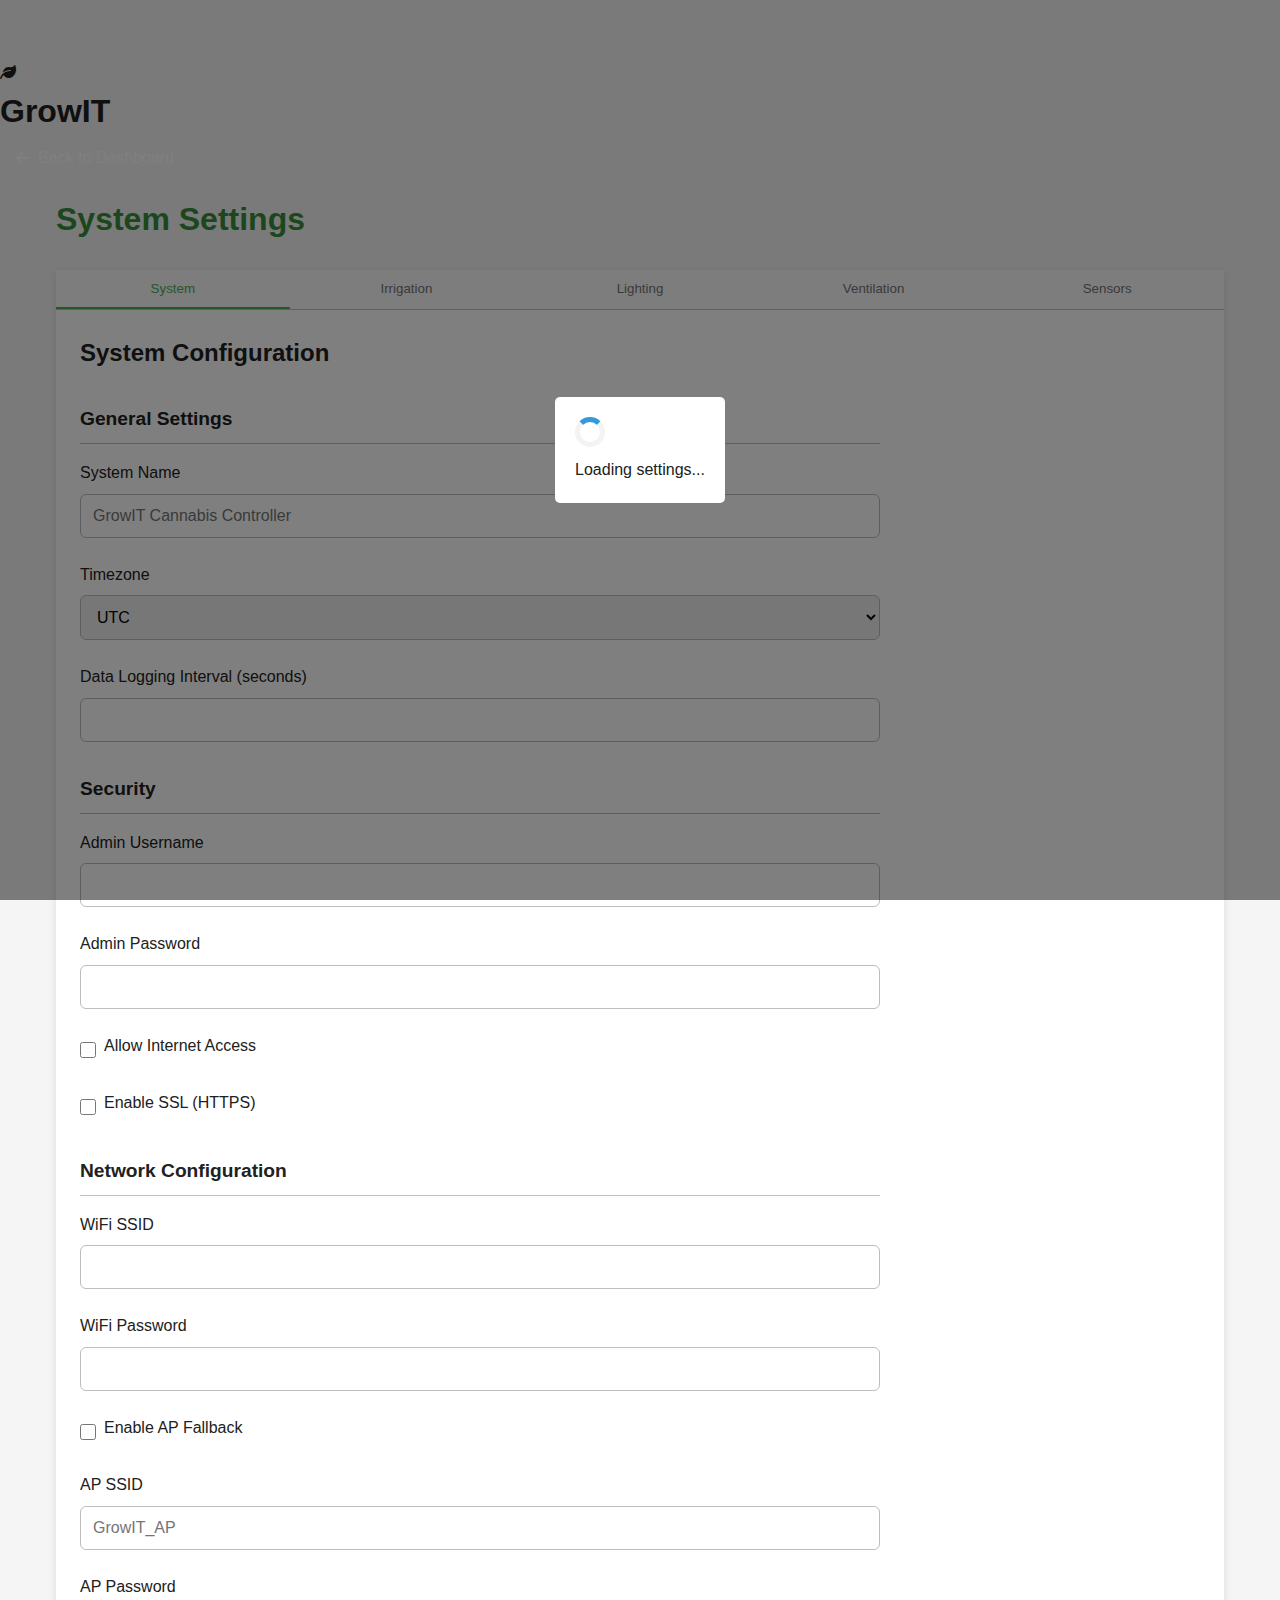
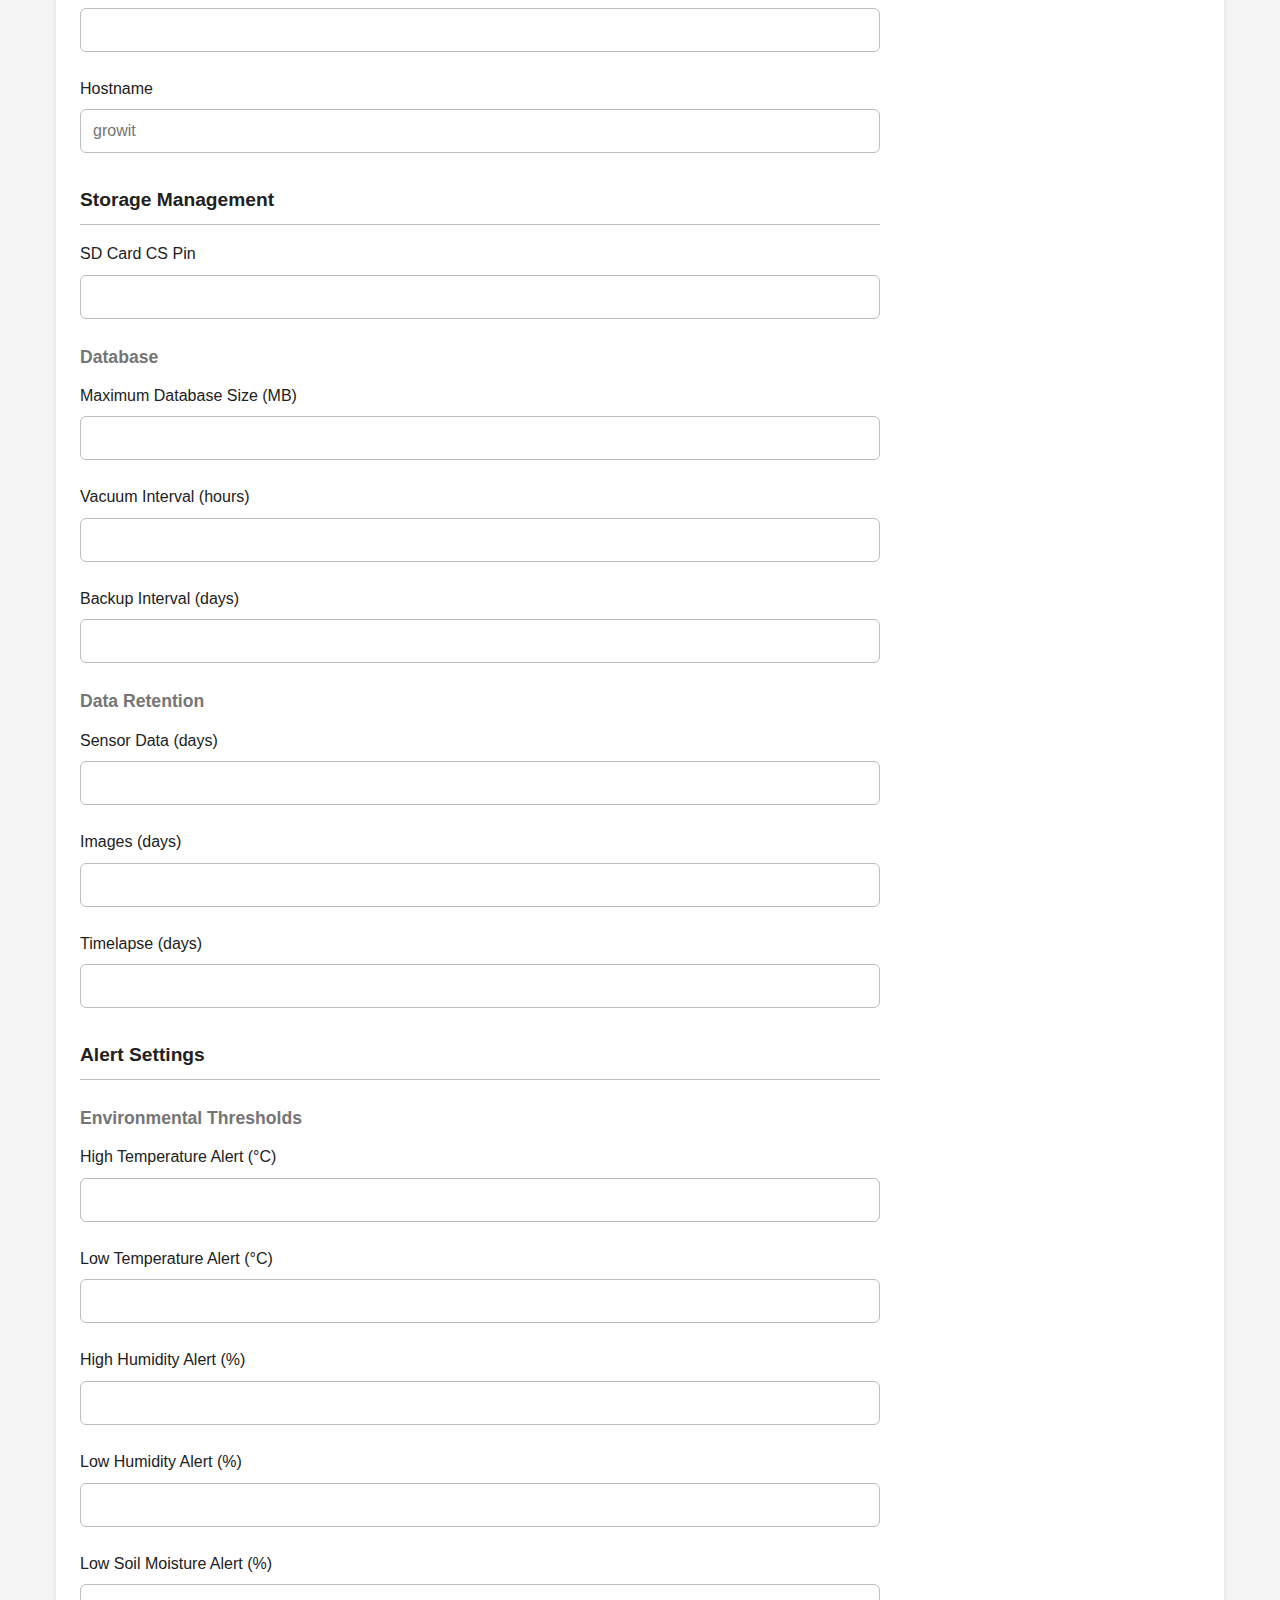
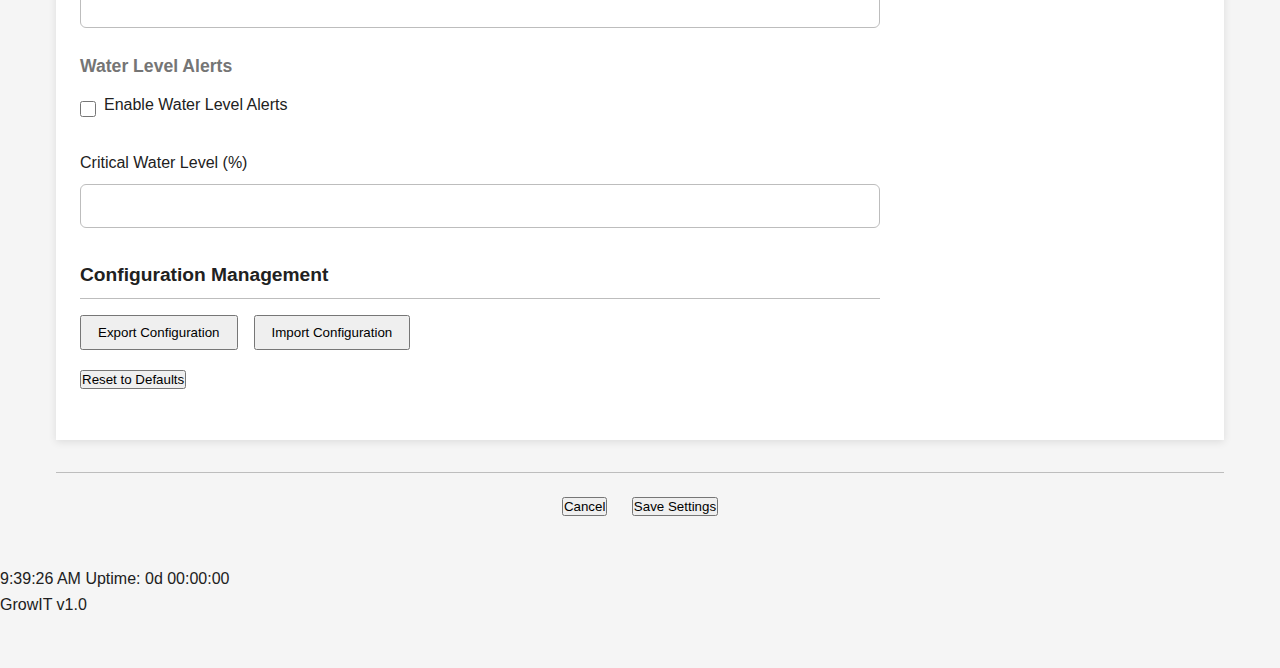
==== settings.html @ 0be71653 "first commit" ====
<!DOCTYPE html>
<html lang="en">
<head>
    <meta charset="UTF-8">
    <meta name="viewport" content="width=device-width, initial-scale=1.0">
    <title>GrowIT Settings</title>
    <link rel="stylesheet" href="css/style.css">
    <link rel="stylesheet" href="css/settings.css">
    <link rel="stylesheet" href="https://cdnjs.cloudflare.com/ajax/libs/font-awesome/6.0.0-beta3/css/all.min.css">
</head>
<body>
    <header>
        <div class="logo">
            <i class="fas fa-leaf"></i>
            <h1>GrowIT</h1>
        </div>
        <a href="index.html" class="back-btn">
            <i class="fas fa-arrow-left"></i> Back to Dashboard
        </a>
    </header>

    <main class="settings-main">
        <h1 class="settings-title">System Settings</h1>
        
        <div class="tab-container">
            <div class="tabs">
                <button class="tab-btn active" data-tab="system">System</button>
                <button class="tab-btn" data-tab="irrigation">Irrigation</button>
                <button class="tab-btn" data-tab="lighting">Lighting</button>
                <button class="tab-btn" data-tab="ventilation">Ventilation</button>
                <button class="tab-btn" data-tab="sensors">Sensors</button>
            </div>
            
            <div class="tab-content">
                <!-- System Tab -->
                <div class="tab-pane active" id="system">
                    <h2>System Configuration</h2>
                    <div class="settings-form">
                        <h3>General Settings</h3>
                        <div class="form-group">
                            <label for="system-name">System Name</label>
                            <input type="text" id="system-name" placeholder="GrowIT Cannabis Controller">
                        </div>
                        <div class="form-group">
                            <label for="timezone">Timezone</label>
                            <select id="timezone">
                                <option value="UTC">UTC</option>
                                <option value="America/New_York">America/New_York</option>
                                <option value="America/Chicago">America/Chicago</option>
                                <option value="America/Denver">America/Denver</option>
                                <option value="America/Los_Angeles">America/Los_Angeles</option>
                                <option value="Europe/London">Europe/London</option>
                                <option value="Europe/Paris">Europe/Paris</option>
                                <option value="Asia/Tokyo">Asia/Tokyo</option>
                            </select>
                        </div>
                        <div class="form-group">
                            <label for="data-logging-interval">Data Logging Interval (seconds)</label>
                            <input type="number" id="data-logging-interval" min="10" max="3600">
                        </div>

                        <h3>Security</h3>
                        <div class="form-group">
                            <label for="admin-username">Admin Username</label>
                            <input type="text" id="admin-username">
                        </div>
                        <div class="form-group">
                            <label for="admin-password">Admin Password</label>
                            <input type="password" id="admin-password">
                        </div>
                        <div class="form-group">
                            <div class="checkbox">
                                <input type="checkbox" id="allow-internet-access">
                                <label for="allow-internet-access">Allow Internet Access</label>
                            </div>
                        </div>
                        <div class="form-group">
                            <div class="checkbox">
                                <input type="checkbox" id="enable-ssl">
                                <label for="enable-ssl">Enable SSL (HTTPS)</label>
                            </div>
                        </div>

                        <h3>Network Configuration</h3>
                        <div class="form-group">
                            <label for="wifi-ssid">WiFi SSID</label>
                            <input type="text" id="wifi-ssid">
                        </div>
                        <div class="form-group">
                            <label for="wifi-password">WiFi Password</label>
                            <input type="password" id="wifi-password">
                        </div>
                        <div class="form-group">
                            <div class="checkbox">
                                <input type="checkbox" id="ap-fallback">
                                <label for="ap-fallback">Enable AP Fallback</label>
                            </div>
                        </div>
                        <div class="form-group">
                            <label for="ap-ssid">AP SSID</label>
                            <input type="text" id="ap-ssid" placeholder="GrowIT_AP">
                        </div>
                        <div class="form-group">
                            <label for="ap-password">AP Password</label>
                            <input type="password" id="ap-password">
                        </div>
                        <div class="form-group">
                            <label for="hostname">Hostname</label>
                            <input type="text" id="hostname" placeholder="growit">
                        </div>

                        <h3>Storage Management</h3>
                        <div class="form-group">
                            <label for="sd-cs-pin">SD Card CS Pin</label>
                            <input type="number" id="sd-cs-pin" min="0" max="40">
                        </div>
                        
                        <h4>Database</h4>
                        <div class="form-group">
                            <label for="db-max-size">Maximum Database Size (MB)</label>
                            <input type="number" id="db-max-size" min="10" max="2000">
                        </div>
                        <div class="form-group">
                            <label for="vacuum-interval">Vacuum Interval (hours)</label>
                            <input type="number" id="vacuum-interval" min="1" max="168">
                        </div>
                        <div class="form-group">
                            <label for="backup-interval">Backup Interval (days)</label>
                            <input type="number" id="backup-interval" min="1" max="30">
                        </div>
                        
                        <h4>Data Retention</h4>
                        <div class="form-group">
                            <label for="sensor-retention">Sensor Data (days)</label>
                            <input type="number" id="sensor-retention" min="1" max="365">
                        </div>
                        <div class="form-group">
                            <label for="images-retention">Images (days)</label>
                            <input type="number" id="images-retention" min="1" max="365">
                        </div>
                        <div class="form-group">
                            <label for="timelapse-retention">Timelapse (days)</label>
                            <input type="number" id="timelapse-retention" min="1" max="365">
                        </div>
                        
                        <h3>Alert Settings</h3>
                        <h4>Environmental Thresholds</h4>
                        <div class="form-group">
                            <label for="temp-high">High Temperature Alert (°C)</label>
                            <input type="number" id="temp-high" min="0" max="50" step="0.1">
                        </div>
                        <div class="form-group">
                            <label for="temp-low">Low Temperature Alert (°C)</label>
                            <input type="number" id="temp-low" min="0" max="50" step="0.1">
                        </div>
                        <div class="form-group">
                            <label for="humidity-high">High Humidity Alert (%)</label>
                            <input type="number" id="humidity-high" min="0" max="100">
                        </div>
                        <div class="form-group">
                            <label for="humidity-low">Low Humidity Alert (%)</label>
                            <input type="number" id="humidity-low" min="0" max="100">
                        </div>
                        <div class="form-group">
                            <label for="soil-low">Low Soil Moisture Alert (%)</label>
                            <input type="number" id="soil-low" min="0" max="100">
                        </div>
                        
                        <h4>Water Level Alerts</h4>
                        <div class="form-group">
                            <div class="checkbox">
                                <input type="checkbox" id="water-level-alert">
                                <label for="water-level-alert">Enable Water Level Alerts</label>
                            </div>
                        </div>
                        <div class="form-group">
                            <label for="water-critical">Critical Water Level (%)</label>
                            <input type="number" id="water-critical" min="1" max="50">
                        </div>
                        
                        <h3>Configuration Management</h3>
                        <div class="form-group button-group">
                            <button class="btn" id="exportConfigBtn">Export Configuration</button>
                            <button class="btn" id="importConfigBtn">Import Configuration</button>
                            <input type="file" id="configFileInput" accept=".yaml" style="display: none;">
                        </div>
                        <div class="form-group">
                            <button class="btn btn-warning" id="resetConfigBtn">Reset to Defaults</button>
                        </div>
                    </div>
                </div>
                
                <!-- Irrigation Tab -->
                <div class="tab-pane" id="irrigation">
                    <h2>Irrigation Configuration</h2>
                    <div class="settings-form">
                        <div class="form-group">
                            <div class="checkbox">
                                <input type="checkbox" id="irrigation-enabled">
                                <label for="irrigation-enabled">Enable Irrigation System</label>
                            </div>
                        </div>
                        <h3>Pump Settings</h3>
                        <div class="form-group">
                            <label for="pump-pin">Pump Control Pin</label>
                            <input type="number" id="pump-pin" min="0" max="40">
                        </div>
                        <div class="form-group">
                            <label for="pump-flow-rate">Flow Rate (ml/second)</label>
                            <input type="number" id="pump-flow-rate" min="0.1" max="10" step="0.1">
                        </div>
                        <button class="btn" id="runPumpCalibrationBtn">Run Pump Calibration</button>

                        <h3>Water Tank Settings</h3>
                        <div class="form-group">
                            <label for="tank-capacity">Tank Capacity (liters)</label>
                            <input type="number" id="tank-capacity" min="1" max="1000" step="0.1">
                        </div>
                        <div class="form-group">
                            <label for="current-level">Current Water Level (liters)</label>
                            <input type="number" id="current-level" min="0" max="1000" step="0.1">
                        </div>
                        <div class="form-group">
                            <label for="critical-level">Critical Level (liters)</label>
                            <input type="number" id="critical-level" min="0.1" max="10" step="0.1">
                        </div>
                        
                        <h3>Irrigation Mode</h3>
                        <div class="form-group">
                            <label for="irrigation-mode">Mode</label>
                            <select id="irrigation-mode">
                                <option value="threshold">Threshold-based</option>
                                <option value="schedule">Schedule-based</option>
                            </select>
                        </div>
                        
                        <div id="threshold-settings">
                            <h3>Threshold Settings</h3>
                            <div class="form-group">
                                <label for="soil-moisture-min">Min Soil Moisture (%)</label>
                                <input type="number" id="soil-moisture-min" min="0" max="100">
                            </div>
                            <div class="form-group">
                                <label for="soil-moisture-max">Target Soil Moisture (%)</label>
                                <input type="number" id="soil-moisture-max" min="0" max="100">
                            </div>
                            <div class="form-group">
                                <label for="watering-amount">Watering Amount (ml)</label>
                                <input type="number" id="watering-amount" min="10" max="1000">
                            </div>
                            <div class="form-group">
                                <label for="min-interval">Minimum Interval (seconds)</label>
                                <input type="number" id="min-interval" min="60" max="86400">
                            </div>
                        </div>
                        
                        <div id="schedule-settings" style="display:none;">
                            <h3>Schedule Settings</h3>
                            <div id="watering-schedule">
                                <!-- Watering schedule entries will be generated dynamically -->
                            </div>
                            <button class="btn" id="addScheduleEntry">Add Schedule Entry</button>
                        </div>
                    </div>
                </div>
                
                <!-- Lighting Tab -->
                <div class="tab-pane" id="lighting">
                    <h2>Lighting Configuration</h2>
                    <div class="settings-form">
                        <div class="form-group">
                            <div class="checkbox">
                                <input type="checkbox" id="lighting-enabled">
                                <label for="lighting-enabled">Enable Lighting Control</label>
                            </div>
                        </div>
                        <div class="form-group">
                            <label for="light-relay-pin">Light Control Pin</label>
                            <input type="number" id="light-relay-pin" min="0" max="40">
                        </div>
                        <div class="form-group">
                            <label for="lighting-schedule-mode">Schedule Mode</label>
                            <select id="lighting-schedule-mode">
                                <option value="daily">Daily (Same every day)</option>
                                <option value="advanced">Advanced (Growth phase specific)</option>
                            </select>
                        </div>
                        
                        <div id="daily-light-settings">
                            <h3>Daily Schedule</h3>
                            <div class="form-group">
                                <label for="light-on-time">Lights On Time</label>
                                <input type="time" id="light-on-time">
                            </div>
                            <div class="form-group">
                                <label for="light-off-time">Lights Off Time</label>
                                <input type="time" id="light-off-time">
                            </div>
                        </div>
                        
                        <div id="advanced-light-settings" style="display:none;">
                            <h3>Advanced Schedule</h3>
                            <div class="form-group">
                                <label>Current Growth Phase</label>
                                <div class="radio-group">
                                    <input type="radio" name="growth-phase" id="vegetative" value="vegetative">
                                    <label for="vegetative">Vegetative</label>
                                    <input type="radio" name="growth-phase" id="flowering" value="flowering">
                                    <label for="flowering">Flowering</label>
                                </div>
                            </div>
                            
                            <h4>Vegetative Phase</h4>
                            <div class="form-group">
                                <label for="veg-on-time">Lights On Time</label>
                                <input type="time" id="veg-on-time">
                            </div>
                            <div class="form-group">
                                <label for="veg-off-time">Lights Off Time</label>
                                <input type="time" id="veg-off-time">
                            </div>
                            
                            <h4>Flowering Phase</h4>
                            <div class="form-group">
                                <label for="flower-on-time">Lights On Time</label>
                                <input type="time" id="flower-on-time">
                            </div>
                            <div class="form-group">
                                <label for="flower-off-time">Lights Off Time</label>
                                <input type="time" id="flower-off-time">
                            </div>
                        </div>
                    </div>
                </div>
                
                <!-- Ventilation Tab -->
                <div class="tab-pane" id="ventilation">
                    <h2>Ventilation Configuration</h2>
                    <div class="settings-form">
                        <div class="form-group">
                            <div class="checkbox">
                                <input type="checkbox" id="ventilation-enabled">
                                <label for="ventilation-enabled">Enable Ventilation Control</label>
                            </div>
                        </div>
                        <div class="form-group">
                            <label for="fan-pin">Fan Control Pin</label>
                            <input type="number" id="fan-pin" min="0" max="40">
                        </div>
                        <div class="form-group">
                            <label for="fan-control-type">Fan Control Type</label>
                            <select id="fan-control-type">
                                <option value="pwm">PWM (Variable Speed)</option>
                                <option value="on_off">On/Off</option>
                            </select>
                        </div>
                        
                        <h3>Fan Speed Settings</h3>
                        <div class="form-group">
                            <label for="min-rpm">Minimum RPM</label>
                            <input type="number" id="min-rpm" min="0" max="5000">
                        </div>
                        <div class="form-group">
                            <label for="max-rpm">Maximum RPM</label>
                            <input type="number" id="max-rpm" min="0" max="5000">
                        </div>
                        <div class="form-group">
                            <label for="default-rpm">Default RPM</label>
                            <input type="number" id="default-rpm" min="0" max="5000">
                        </div>
                        
                        <h3>Temperature Control</h3>
                        <div class="form-group">
                            <div class="checkbox">
                                <input type="checkbox" id="temp-control-enabled">
                                <label for="temp-control-enabled">Enable Temperature-based Control</label>
                            </div>
                        </div>
                        <div class="form-group">
                            <label for="min-temp">Min Temperature (°C)</label>
                            <input type="number" id="min-temp" min="0" max="40" step="0.1">
                        </div>
                        <div class="form-group">
                            <label for="optimal-temp">Optimal Temperature (°C)</label>
                            <input type="number" id="optimal-temp" min="0" max="40" step="0.1">
                        </div>
                        <div class="form-group">
                            <label for="max-temp">Max Temperature (°C)</label>
                            <input type="number" id="max-temp" min="0" max="40" step="0.1">
                        </div>
                    </div>
                </div>
                
                <!-- Sensors Tab -->
                <div class="tab-pane" id="sensors">
                    <h2>Sensors Configuration</h2>
                    <div class="settings-form">
                        <h3>DHT22 Temperature/Humidity Sensor</h3>
                        <div class="form-group">
                            <div class="checkbox">
                                <input type="checkbox" id="dht22-enabled">
                                <label for="dht22-enabled">Enable DHT22 Sensor</label>
                            </div>
                        </div>
                        <div class="form-group">
                            <label for="dht22-pin">Pin</label>
                            <input type="number" id="dht22-pin" min="0" max="40">
                        </div>
                        <div class="form-group">
                            <label for="dht22-interval">Reading Interval (seconds)</label>
                            <input type="number" id="dht22-interval" min="5" max="3600">
                        </div>
                        
                        <h3>Soil Moisture Sensor</h3>
                        <div class="form-group">
                            <div class="checkbox">
                                <input type="checkbox" id="soil-sensor-enabled">
                                <label for="soil-sensor-enabled">Enable Soil Moisture Sensor</label>
                            </div>
                        </div>
                        <div class="form-group">
                            <label for="soil-pin">Pin</label>
                            <input type="number" id="soil-pin" min="0" max="40">
                        </div>
                        <div class="form-group">
                            <label for="soil-interval">Reading Interval (seconds)</label>
                            <input type="number" id="soil-interval" min="5" max="3600">
                        </div>
                        <div class="form-group">
                            <label for="soil-dry-value">Dry Calibration Value</label>
                            <input type="number" id="soil-dry-value" min="0" max="4095">
                        </div>
                        <div class="form-group">
                            <label for="soil-wet-value">Wet Calibration Value</label>
                            <input type="number" id="soil-wet-value" min="0" max="4095">
                        </div>
                        
                        <h3>pH Sensor</h3>
                        <div class="form-group">
                            <div class="checkbox">
                                <input type="checkbox" id="ph-sensor-enabled">
                                <label for="ph-sensor-enabled">Enable pH Sensor</label>
                            </div>
                        </div>
                        <div class="form-group">
                            <label for="ph-pin">Pin</label>
                            <input type="number" id="ph-pin" min="0" max="40">
                        </div>
                        <div class="form-group">
                            <label for="ph-interval">Reading Interval (seconds)</label>
                            <input type="number" id="ph-interval" min="5" max="3600">
                        </div>
                        <div class="form-group">
                            <label for="ph-samples">Samples per Reading</label>
                            <input type="number" id="ph-samples" min="1" max="100">
                        </div>
                        
                        <h3>Light Sensor</h3>
                        <div class="form-group">
                            <div class="checkbox">
                                <input type="checkbox" id="light-sensor-enabled">
                                <label for="light-sensor-enabled">Enable Light Sensor</label>
                            </div>
                        </div>
                        <div class="form-group">
                            <label for="light-pin">Pin</label>
                            <input type="number" id="light-pin" min="0" max="40">
                        </div>
                        
                        <h3>Camera</h3>
                        <div class="form-group">
                            <div class="checkbox">
                                <input type="checkbox" id="camera-enabled">
                                <label for="camera-enabled">Enable Camera</label>
                            </div>
                        </div>
                        <h4>Camera Settings</h4>
                        <div class="form-group">
                            <label for="camera-framesize">Frame Size</label>
                            <select id="camera-framesize">
                                <option value="QVGA">QVGA (320x240)</option>
                                <option value="VGA">VGA (640x480)</option>
                                <option value="SVGA">SVGA (800x600)</option>
                                <option value="XGA">XGA (1024x768)</option>
                                <option value="HD">HD (1280x720)</option>
                                <option value="SXGA">SXGA (1280x1024)</option>
                                <option value="UXGA">UXGA (1600x1200)</option>
                            </select>
                        </div>
                        <div class="form-group">
                            <label for="camera-quality">Quality (0-63, lower is better)</label>
                            <input type="number" id="camera-quality" min="0" max="63">
                        </div>
                        <div class="form-group">
                            <label for="camera-brightness">Brightness</label>
                            <input type="range" min="-2" max="2" step="1" id="camera-brightness">
                            <span id="brightness-value">0</span>
                        </div>
                        <div class="form-group">
                            <label for="camera-contrast">Contrast</label>
                            <input type="range" min="-2" max="2" step="1" id="camera-contrast">
                            <span id="contrast-value">0</span>
                        </div>
                        
                        <h4>Timelapse Settings</h4>
                        <div class="form-group">
                            <div class="checkbox">
                                <input type="checkbox" id="timelapse-enabled">
                                <label for="timelapse-enabled">Enable Timelapse</label>
                            </div>
                        </div>
                        <div class="form-group">
                            <label for="timelapse-interval">Interval (minutes)</label>
                            <input type="number" id="timelapse-interval" min="1" max="1440">
                        </div>
                        <div class="form-group">
                            <label for="timelapse-start">Start Time</label>
                            <input type="time" id="timelapse-start">
                        </div>
                        <div class="form-group">
                            <label for="timelapse-end">End Time</label>
                            <input type="time" id="timelapse-end">
                        </div>
                    </div>
                </div>
            </div>
        </div>
        
        <div class="settings-actions">
            <div style="width: 100%; text-align: center;">
                <button class="btn btn-secondary" id="cancelSettingsBtn">Cancel</button>
                <button class="btn" id="saveSettingsBtn">Save Settings</button>
            </div>
        </div>
    </main>

    <footer>
        <div class="system-status">
            <span id="systemTime">--:--:--</span>
            <span id="systemUptime" class="status-online">Uptime: 0d 00:00:00</span>
        </div>
        <div class="version">
            GrowIT v1.0
        </div>
    </footer>

    <script src="js/settings.js"></script>
</body>
</html>
---- css/style.css ----
:root {
    /* Color Palette */
    --primary: #4CAF50;
    --primary-dark: #388E3C;
    --primary-light: #C8E6C9;
    --accent: #FF9800;
    --background: #f5f5f5;
    --card-bg: #ffffff;
    --text: #212121;
    --text-secondary: #757575;
    --border: #BDBDBD;
    --error: #F44336;
    --warning: #FFC107;
    --success: #8BC34A;
    --info: #2196F3;
    
    /* Sizes */
    --header-height: 60px;
    --footer-height: 50px;
    --border-radius: 12px;
    --btn-border-radius: 6px;
}

* {
    box-sizing: border-box;
    margin: 0;
    padding: 0;
}

body {
    font-family: 'Segoe UI', Tahoma, Geneva, Verdana, sans-serif;
    background-color: var(--background);
    color: var(--text);
    line-height: 1.6;
    padding-top: var(--header-height);
    padding-bottom: var(--footer-height);
}

/* Header */
.app-header {
    position: fixed;
    top: 0;
    left: 0;
    right: 0;
    height: var(--header-height);
    background-color: var(--primary);
    color: white;
    display: flex;
    justify-content: space-between;
    align-items: center;
    padding: 0 1rem;
    box-shadow: 0 2px 4px rgba(0,0,0,0.1);
    z-index: 1000;
}

.app-header__logo {
    display: flex;
    align-items: center;
    gap: 0.75rem;
}

.app-header__logo i {
    font-size: 1.5rem;
}

.app-header__logo h1 {
    font-size: 1.5rem;
    font-weight: 600;
}

.app-header__settings-btn {
    background: none;
    border: none;
    color: white;
    font-size: 1.5rem;
    cursor: pointer;
    width: 40px;
    height: 40px;
    border-radius: 50%;
    display: flex;
    align-items: center;
    justify-content: center;
    transition: background-color 0.3s;
}

.app-header__settings-btn:hover {
    background-color: rgba(255,255,255,0.2);
}

/* Main Content */
.app-main {
    max-width: 1200px;
    margin: 0 auto;
    padding: 1rem;
    display: flex;
    flex-direction: column;
    gap: 1.5rem;
}

/* Common Component Styles */
.env-monitor,
.live-camera,
.irrigation-control,
.lighting-control,
.ventilation-control,
.timelapse-viewer,
.data-visualization {
    background-color: var(--card-bg);
    border-radius: var(--border-radius);
    box-shadow: 0 2px 8px rgba(0,0,0,0.1);
    overflow: hidden;
    width: 100%;
}

.env-monitor__header,
.live-camera__header,
.irrigation-control__header,
.lighting-control__header,
.ventilation-control__header,
.timelapse-viewer__header,
.data-visualization__header {
    display: flex;
    justify-content: space-between;
    align-items: center;
    width: 100%;
    padding: 1rem;
    box-sizing: border-box;
}

.env-monitor__header h2,
.live-camera__header h2,
.irrigation-control__header h2,
.lighting-control__header h2,
.ventilation-control__header h2,
.timelapse-viewer__header h2,
.data-visualization__header h2 {
    font-size: 1.25rem;
    font-weight: 500;
    display: flex;
    align-items: center;
    gap: 0.5rem;
}

.env-monitor__body,
.live-camera__body,
.irrigation-control__body,
.lighting-control__body,
.ventilation-control__body,
.timelapse-viewer__body,
.data-visualization__body {
    padding: 1rem;
    overflow: visible;
}

.env-monitor__actions,
.live-camera__actions,
.irrigation-control__actions,
.lighting-control__actions,
.ventilation-control__actions,
.timelapse-viewer__actions,
.data-visualization__actions {
    display: flex;
    align-items: center;
    gap: 1rem;
    margin-left: auto;
}

.env-monitor__update-time {
    font-size: 0.8rem;
    color: var(--text-secondary);
    margin-left: auto;
}

/* Environment Monitor Stats Grid */
.env-monitor__stats-grid {
    display: grid;
    grid-template-columns: repeat(2, 1fr);
    gap: 1rem;
}

.env-monitor__stat-box {
    background-color: rgba(0,0,0,0.02);
    border-radius: var(--btn-border-radius);
    padding: 1rem;
    text-align: center;
}

.env-monitor__stat-icon {
    font-size: 1.5rem;
    color: var(--primary);
    margin-bottom: 0.5rem;
}

.env-monitor__stat-value {
    font-size: 1.5rem;
    font-weight: 600;
    margin-bottom: 0.25rem;
}

.env-monitor__stat-label {
    font-size: 0.9rem;
    color: var(--text-secondary);
}

/* Camera Styles */
.live-camera__container {
    position: relative;
    width: 100%;
    background-color: #000;
    border-radius: var(--btn-border-radius);
    overflow: hidden;
}

.live-camera__feed {
    width: 100%;
    display: block;
}

.live-camera__offline {
    position: absolute;
    top: 0;
    left: 0;
    right: 0;
    bottom: 0;
    background-color: rgba(0,0,0,0.7);
    color: white;
    display: flex;
    flex-direction: column;
    justify-content: center;
    align-items: center;
    gap: 1rem;
    font-size: 1.25rem;
}

.live-camera__offline i {
    font-size: 3rem;
    color: var(--warning);
}

/* Status Items for Control Panels */
.irrigation-control__status,
.lighting-control__status,
.ventilation-control__status {
    margin-bottom: 1rem;
}

.irrigation-control__status-item,
.lighting-control__status-item,
.ventilation-control__status-item {
    display: flex;
    align-items: center;
    margin-bottom: 0.75rem;
}

.irrigation-control__status-label,
.lighting-control__status-label,
.ventilation-control__status-label {
    min-width: 120px;
    color: var(--text-secondary);
}

.irrigation-control__status-value,
.lighting-control__status-value,
.ventilation-control__status-value {
    font-weight: 500;
}

/* Progress Bar */
.progress-bar {
    flex: 1;
    height: 10px;
    background-color: rgba(0,0,0,0.05);
    border-radius: 5px;
    overflow: hidden;
    margin: 0 10px;
}

.progress-bar__fill {
    height: 100%;
    background-color: var(--primary);
    border-radius: 5px;
}

/* Controls */
.irrigation-control__actions,
.lighting-control__actions {
    display: flex;
    flex-wrap: wrap;
    align-items: center;
    gap: 1rem;
    padding-top: 0.5rem;
    border-top: 1px solid var(--border);
}

/* Buttons */
.ui-button {
    background-color: var(--primary);
    color: white;
    border: none;
    border-radius: var(--btn-border-radius);
    padding: 0.5rem 1rem;
    font-size: 0.9rem;
    font-weight: 500;
    cursor: pointer;
    transition: background-color 0.3s;
}

.ui-button:hover {
    background-color: var(--primary-dark);
}

.ui-button--secondary {
    background-color: var(--text-secondary);
}

.ui-button--secondary:hover {
    background-color: var(--text);
}

/* Input Group */
.input-group {
    display: flex;
    align-items: center;
    gap: 0.5rem;
}

.input-group__label {
    font-size: 0.9rem;
    color: var(--text-secondary);
}

.input-group__input {
    width: 80px;
    padding: 0.5rem;
    border: 1px solid var(--border);
    border-radius: var(--btn-border-radius);
}

/* Toggle Switch */
.toggle-switch {
    display: flex;
    align-items: center;
}

.toggle-switch__label {
    position: relative;
    display: inline-block;
    width: 50px;
    height: 26px;
}

.toggle-switch__input {
    opacity: 0;
    width: 0;
    height: 0;
}

.toggle-switch__slider {
    position: absolute;
    cursor: pointer;
    top: 0;
    left: 0;
    right: 0;
    bottom: 0;
    background-color: #ccc;
    transition: .4s;
}

.toggle-switch__slider:before {
    position: absolute;
    content: "";
    height: 18px;
    width: 18px;
    left: 4px;
    bottom: 4px;
    background-color: white;
    transition: .4s;
}

.toggle-switch__input:checked + .toggle-switch__slider {
    background-color: var(--primary);
}

.toggle-switch__input:checked + .toggle-switch__slider:before {
    transform: translateX(24px);
}

.toggle-switch__slider--round {
    border-radius: 34px;
}

.toggle-switch__slider--round:before {
    border-radius: 50%;
}

/* Icon Button */
.ui-button--icon {
    background: none;
    border: none;
    width: 32px;
    height: 32px;
    border-radius: 50%;
    display: flex;
    align-items: center;
    justify-content: center;
    cursor: pointer;
    transition: background-color 0.3s;
    color: var(--text);
}

.ui-button--icon:hover {
    background-color: rgba(0,0,0,0.05);
}

/* Timelapse */
.timelapse-viewer__container {
    position: relative;
    width: 100%;
    background-color: #000;
    border-radius: var(--btn-border-radius);
    overflow: hidden;
}

.timelapse-viewer__image {
    width: 100%;
    display: block;
}

.timelapse-viewer__controls {
    display: flex;
    align-items: center;
    gap: 0.75rem;
    padding: 0.75rem;
    background-color: rgba(0,0,0,0.05);
    border-radius: 0 0 var(--btn-border-radius) var(--btn-border-radius);
}

.timelapse-viewer__date {
    font-weight: 500;
    min-width: 100px;
    text-align: center;
}

.timelapse-viewer__timestamp {
    font-size: 0.9rem;
    color: var(--text-secondary);
    min-width: 50px;
    text-align: right;
}

/* Range Slider */
.range-slider {
    position: relative;
    flex: 1;
    height: 6px;
    background-color: var(--border);
    border-radius: 3px;
    cursor: pointer;
}

/* Chart */
.data-visualization__chart-container {
    width: 100%;
    height: 300px;
}

.data-visualization__select {
    padding: 0.5rem;
    border: 1px solid var(--border);
    border-radius: var(--btn-border-radius);
    background-color: white;
    font-size: 0.9rem;
}

/* Footer */
.app-footer {
    position: fixed;
    bottom: 0;
    left: 0;
    right: 0;
    height: var(--footer-height);
    background-color: var(--card-bg);
    border-top: 1px solid var(--border);
    display: flex;
    justify-content: space-between;
    align-items: center;
    padding: 0 1rem;
    z-index: 900;
}

.app-footer__system-status {
    display: flex;
    align-items: center;
    gap: 1rem;
    font-size: 0.9rem;
}

.app-footer__time {
    color: var(--text);
}

.app-footer__uptime--online {
    color: var(--success);
    display: flex;
    align-items: center;
    gap: 0.25rem;
}

.app-footer__uptime--online::before {
    content: "";
    width: 8px;
    height: 8px;
    background-color: var(--success);
    border-radius: 50%;
    display: inline-block;
}

.app-footer__version {
    font-size: 0.9rem;
    color: var(--text-secondary);
}

/* Controls Container */
.controls-container {
    display: flex;
    flex-direction: column;
    gap: 1.5rem;
}

/* Media Queries */
@media (min-width: 768px) {
    .env-monitor__stats-grid {
        grid-template-columns: repeat(3, 1fr);
    }
    
    .env-monitor__stats-grid {
        grid-template-columns: repeat(4, 1fr);
    }
    
    .controls-container {
        flex-direction: row;
    }
    
    .irrigation-control,
    .lighting-control,
    .ventilation-control {
        flex: 1;
        min-height: 340px;
        display: flex;
        flex-direction: column;
    }
    
    .irrigation-control__body,
    .lighting-control__body,
    .ventilation-control__body {
        flex: 1;
        display: flex;
        flex-direction: column;
    }
    
    .irrigation-control__status,
    .lighting-control__status,
    .ventilation-control__status {
        flex: 1;
    }
}

@media (min-width: 1024px) {
    .env-monitor__stats-grid {
        grid-template-columns: repeat(4, 1fr);
    }
}
---- css/settings.css ----
/* Settings Page Specific Styles */

.settings-main {
    max-width: 1200px;
    margin: 0 auto;
    padding: 1rem;
    overflow: hidden; /* Clear any potential float issues */
    display: block;
    width: 100%;
}

.settings-title {
    margin-bottom: 1.5rem;
    color: var(--primary-dark);
}

.back-btn {
    color: white;
    text-decoration: none;
    display: flex;
    align-items: center;
    gap: 0.5rem;
    font-size: 1rem;
    padding: 0.5rem 1rem;
    border-radius: var(--btn-border-radius);
    transition: background-color 0.3s;
}

.back-btn:hover {
    background-color: rgba(255,255,255,0.2);
}

/* Tab Container */
.tab-container {
    background-color: var(--card-bg);
    border-radius: var(--card-border-radius);
    box-shadow: 0 2px 8px rgba(0,0,0,0.1);
    overflow: hidden;
    margin-bottom: 1.5rem;
}

.tabs {
    display: flex;
    overflow-x: auto;
    border-bottom: 1px solid var(--border);
    background-color: rgba(0,0,0,0.02);
    justify-content: space-between; /* Added to make tabs spread evenly on desktop */
}

.tab-btn {
    padding: 0.7rem 0.5rem; /* Reduced from 1rem to make tabs more compact */
    background: none;
    border: none;
    border-bottom: 2px solid transparent;
    cursor: pointer;
    font-weight: 500;
    color: var(--text-secondary);
    white-space: nowrap;
    flex: 1; /* Added to make tabs grow equally to fill space */
    text-align: center; /* Center text within each tab */
}

.tab-btn:hover {
    color: var(--primary);
}

.tab-btn.active {
    color: var(--primary);
    border-bottom: 2px solid var(--primary);
}

.tab-content {
    padding: 1.5rem;
    display: block;
    width: 100%;
    box-sizing: border-box;
}

.tab-pane {
    display: none;
    width: 100%;
}

.tab-pane.active {
    display: block;
    width: 100%;
}

/* Form Styles */
.settings-form {
    max-width: 800px;
}

.form-group {
    margin-bottom: 1.5rem;
}

.settings-form h2 {
    margin-bottom: 1.5rem;
    color: var(--primary-dark);
}

.settings-form h3 {
    margin: 2rem 0 1rem;
    font-size: 1.2rem;
    color: var(--text);
    border-bottom: 1px solid var(--border);
    padding-bottom: 0.5rem;
}

.settings-form h4 {
    margin: 1.5rem 0 0.75rem;
    font-size: 1.1rem;
    color: var(--text-secondary);
}

.settings-form label {
    display: block;
    margin-bottom: 0.5rem;
    font-weight: 500;
}

.settings-form input[type="text"],
.settings-form input[type="password"],
.settings-form input[type="number"],
.settings-form input[type="time"],
.settings-form select {
    width: 100%;
    padding: 0.75rem;
    border: 1px solid var(--border);
    border-radius: var(--btn-border-radius);
    font-size: 1rem;
}

.settings-form input[type="range"] {
    width: 100%;
    margin-top: 0.5rem;
}

/* Checkbox & Radio Buttons */
.checkbox, .radio-group {
    display: flex;
    align-items: center;
    gap: 0.5rem;
}

.checkbox input, .radio-group input {
    width: 1rem;
    height: 1rem;
}

.radio-group {
    gap: 1.5rem;
}

.radio-group label {
    display: inline;
    margin-bottom: 0;
    margin-left: 0.25rem;
}

/* Settings Actions */
.settings-actions {
    display: block;
    justify-content: center;
    gap: 1rem;
    margin-top: 2rem;
    margin-bottom: 2rem;
    width: 100%;
    position: relative;
    left: 0;
    right: 0;
    text-align: center;
    clear: both;
    float: none;
    padding-top: 20px;
    border-top: 1px solid var(--border);
    box-sizing: border-box;
    text-align: center;
}

.settings-actions button {
    display: inline-block;
    margin: 0 10px;
}

/* Button Group Styling */
.button-group {
    display: flex;
    gap: 1rem;
    flex-wrap: wrap;
    margin-bottom: 1rem; /* Added vertical margin to separate buttons */
}

.button-group .btn {
    padding: 0.5rem 1rem; /* Added padding for better spacing */
}

/* Schedule entries styling */
.schedule-entry {
    display: flex;
    gap: 1rem;
    align-items: center;
    margin-bottom: 1rem;
    padding-bottom: 1rem;
    border-bottom: 1px dashed var(--border);
}

.schedule-entry .ml-label {
    font-size: 1rem;
    color: var(--text-secondary);
}

.schedule-entry .remove-entry {
    color: var(--error);
    cursor: pointer;
    font-size: 1.2rem;
}

/* Hide the "Enabled" text on mobile view */
@media (max-width: 768px) {
    .schedule-entry .enabled-label {
        display: none;
    }
}

/* Responsive adjustments */
@media (max-width: 768px) {
    .tabs {
        flex-wrap: nowrap; /* Changed from wrap to nowrap to keep on one line */
        justify-content: space-between; /* Distribute tabs evenly */
    }
    
    .tab-btn {
        flex-grow: 1;
        text-align: center;
        padding: 0.7rem 0.2rem; /* Even more reduced padding on mobile */
        font-size: 0.9rem; /* Slightly smaller font on mobile */
    }
}

@media (max-width: 480px) {
    .settings-actions {
        flex-direction: column;
        gap: 1rem; /* Added gap to ensure vertical spacing */
    }
    
    .settings-actions button {
        width: 100%;
        padding: 0.75rem; /* Added padding for better spacing */
        margin: 0.5rem 0; /* Added margin to ensure vertical spacing and centering */
    }
}
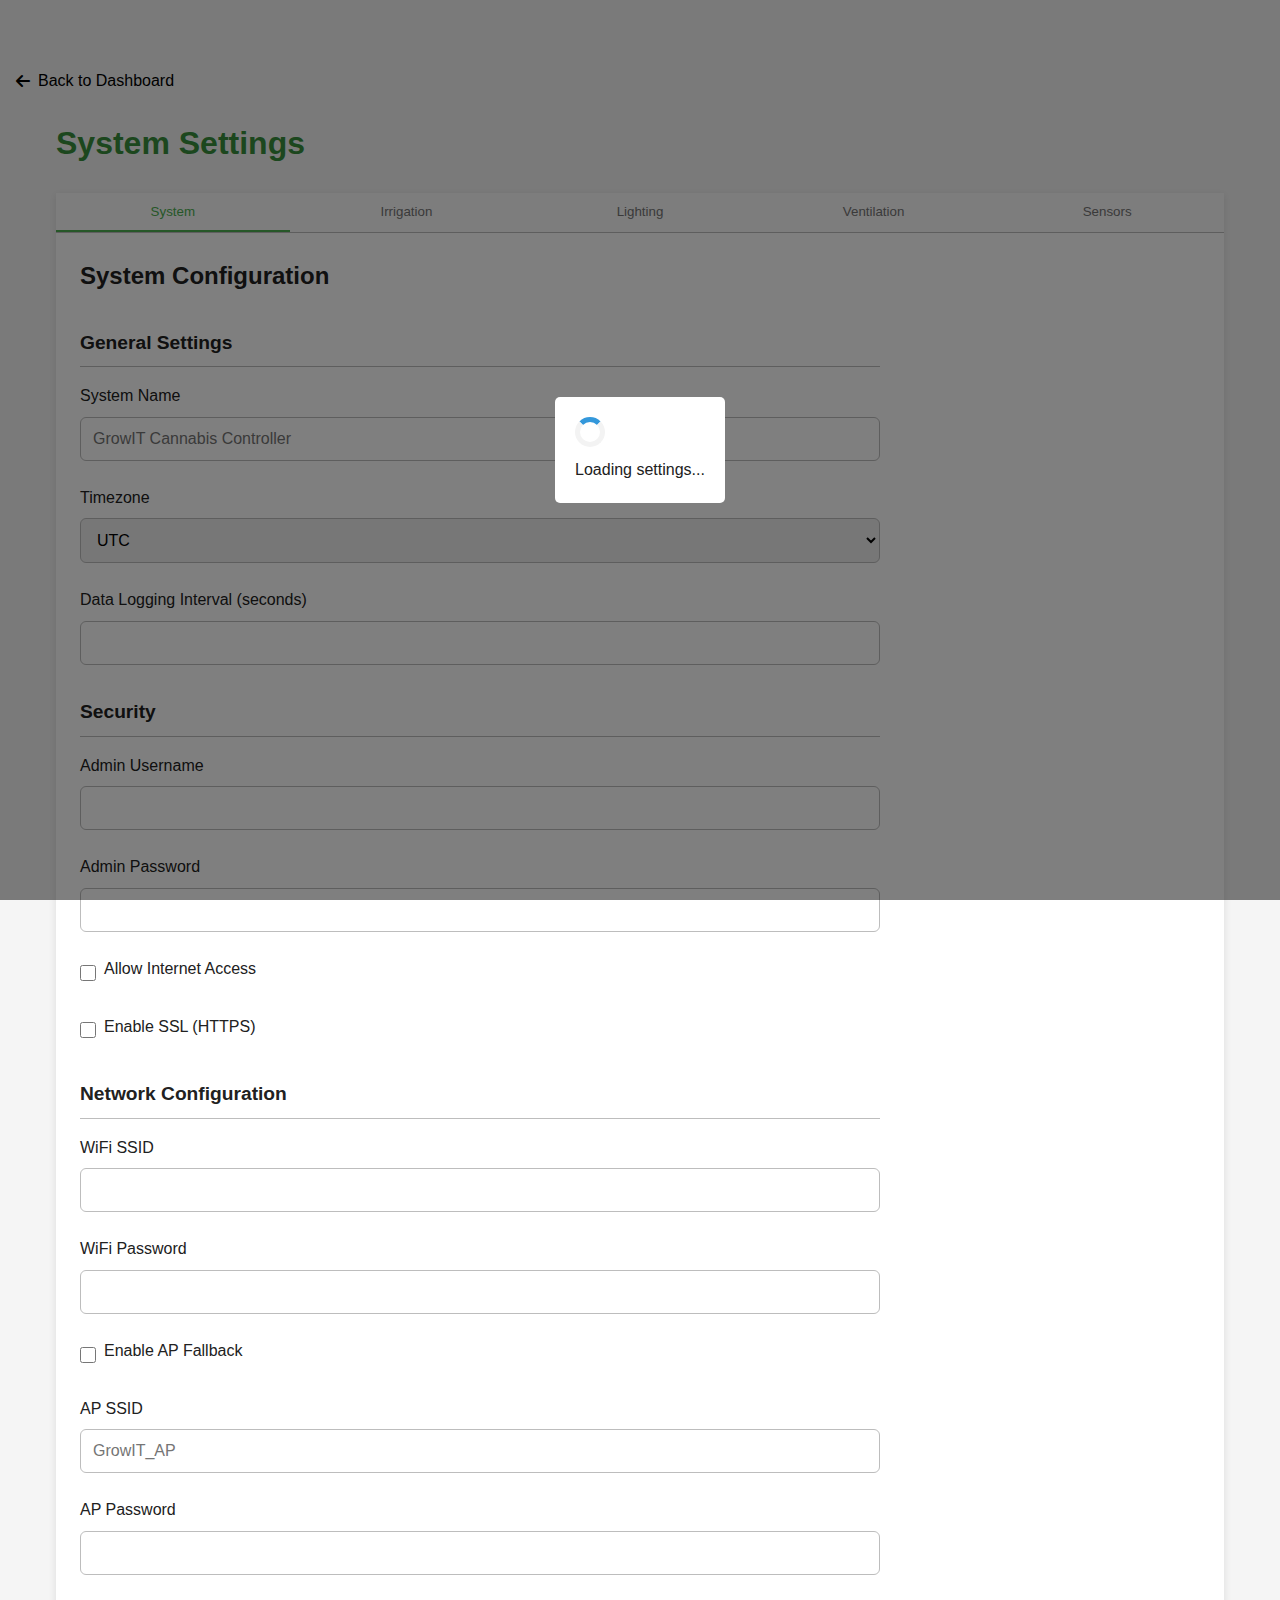
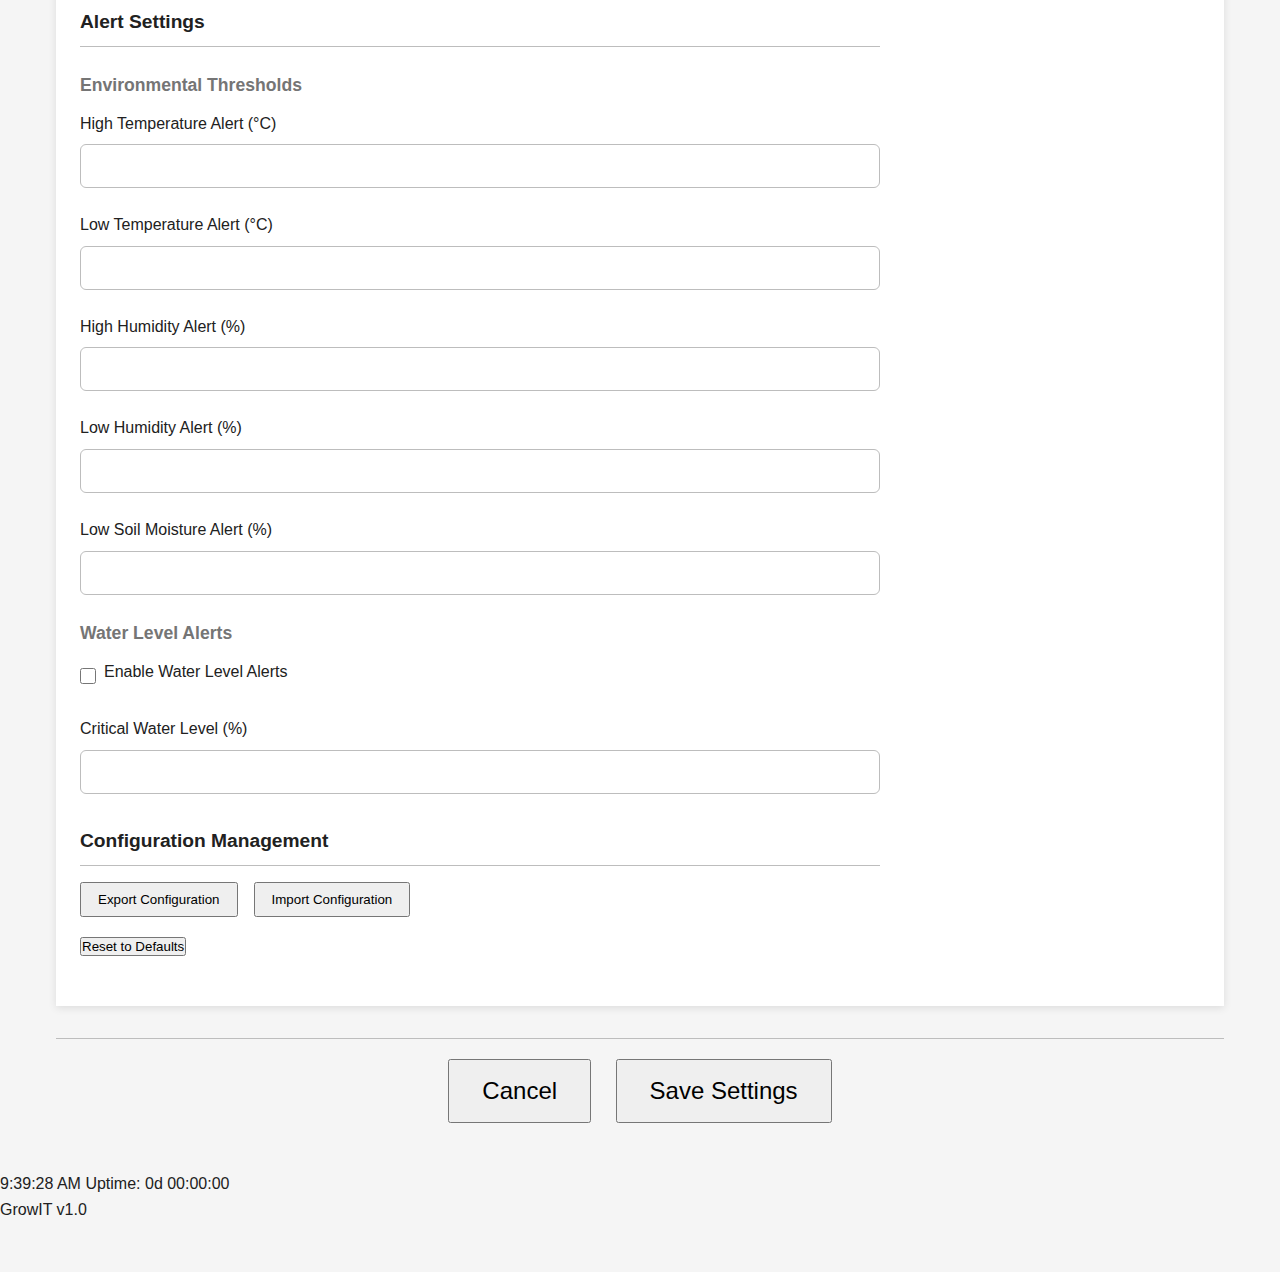
==== commit e0ca5487: "refactor settings page: update button styles and remove unused form fields" ====
--- a/settings.html
+++ b/settings.html
@@ -10,10 +10,6 @@
 </head>
 <body>
     <header>
-        <div class="logo">
-            <i class="fas fa-leaf"></i>
-            <h1>GrowIT</h1>
-        </div>
         <a href="index.html" class="back-btn">
             <i class="fas fa-arrow-left"></i> Back to Dashboard
         </a>
@@ -104,44 +100,6 @@
                             <label for="ap-password">AP Password</label>
                             <input type="password" id="ap-password">
                         </div>
-                        <div class="form-group">
-                            <label for="hostname">Hostname</label>
-                            <input type="text" id="hostname" placeholder="growit">
-                        </div>
-
-                        <h3>Storage Management</h3>
-                        <div class="form-group">
-                            <label for="sd-cs-pin">SD Card CS Pin</label>
-                            <input type="number" id="sd-cs-pin" min="0" max="40">
-                        </div>
-                        
-                        <h4>Database</h4>
-                        <div class="form-group">
-                            <label for="db-max-size">Maximum Database Size (MB)</label>
-                            <input type="number" id="db-max-size" min="10" max="2000">
-                        </div>
-                        <div class="form-group">
-                            <label for="vacuum-interval">Vacuum Interval (hours)</label>
-                            <input type="number" id="vacuum-interval" min="1" max="168">
-                        </div>
-                        <div class="form-group">
-                            <label for="backup-interval">Backup Interval (days)</label>
-                            <input type="number" id="backup-interval" min="1" max="30">
-                        </div>
-                        
-                        <h4>Data Retention</h4>
-                        <div class="form-group">
-                            <label for="sensor-retention">Sensor Data (days)</label>
-                            <input type="number" id="sensor-retention" min="1" max="365">
-                        </div>
-                        <div class="form-group">
-                            <label for="images-retention">Images (days)</label>
-                            <input type="number" id="images-retention" min="1" max="365">
-                        </div>
-                        <div class="form-group">
-                            <label for="timelapse-retention">Timelapse (days)</label>
-                            <input type="number" id="timelapse-retention" min="1" max="365">
-                        </div>
                         
                         <h3>Alert Settings</h3>
                         <h4>Environmental Thresholds</h4>
@@ -202,10 +160,6 @@
                         </div>
                         <h3>Pump Settings</h3>
                         <div class="form-group">
-                            <label for="pump-pin">Pump Control Pin</label>
-                            <input type="number" id="pump-pin" min="0" max="40">
-                        </div>
-                        <div class="form-group">
                             <label for="pump-flow-rate">Flow Rate (ml/second)</label>
                             <input type="number" id="pump-flow-rate" min="0.1" max="10" step="0.1">
                         </div>
@@ -275,10 +229,6 @@
                             </div>
                         </div>
                         <div class="form-group">
-                            <label for="light-relay-pin">Light Control Pin</label>
-                            <input type="number" id="light-relay-pin" min="0" max="40">
-                        </div>
-                        <div class="form-group">
                             <label for="lighting-schedule-mode">Schedule Mode</label>
                             <select id="lighting-schedule-mode">
                                 <option value="daily">Daily (Same every day)</option>
@@ -342,10 +292,6 @@
                                 <input type="checkbox" id="ventilation-enabled">
                                 <label for="ventilation-enabled">Enable Ventilation Control</label>
                             </div>
-                        </div>
-                        <div class="form-group">
-                            <label for="fan-pin">Fan Control Pin</label>
-                            <input type="number" id="fan-pin" min="0" max="40">
                         </div>
                         <div class="form-group">
                             <label for="fan-control-type">Fan Control Type</label>
@@ -403,10 +349,6 @@
                             </div>
                         </div>
                         <div class="form-group">
-                            <label for="dht22-pin">Pin</label>
-                            <input type="number" id="dht22-pin" min="0" max="40">
-                        </div>
-                        <div class="form-group">
                             <label for="dht22-interval">Reading Interval (seconds)</label>
                             <input type="number" id="dht22-interval" min="5" max="3600">
                         </div>
@@ -419,10 +361,6 @@
                             </div>
                         </div>
                         <div class="form-group">
-                            <label for="soil-pin">Pin</label>
-                            <input type="number" id="soil-pin" min="0" max="40">
-                        </div>
-                        <div class="form-group">
                             <label for="soil-interval">Reading Interval (seconds)</label>
                             <input type="number" id="soil-interval" min="5" max="3600">
                         </div>
@@ -443,10 +381,6 @@
                             </div>
                         </div>
                         <div class="form-group">
-                            <label for="ph-pin">Pin</label>
-                            <input type="number" id="ph-pin" min="0" max="40">
-                        </div>
-                        <div class="form-group">
                             <label for="ph-interval">Reading Interval (seconds)</label>
                             <input type="number" id="ph-interval" min="5" max="3600">
                         </div>
@@ -461,10 +395,6 @@
                                 <input type="checkbox" id="light-sensor-enabled">
                                 <label for="light-sensor-enabled">Enable Light Sensor</label>
                             </div>
-                        </div>
-                        <div class="form-group">
-                            <label for="light-pin">Pin</label>
-                            <input type="number" id="light-pin" min="0" max="40">
                         </div>
                         
                         <h3>Camera</h3>
--- a/css/settings.css
+++ b/css/settings.css
@@ -15,7 +15,7 @@
 }
 
 .back-btn {
-    color: white;
+    color: rgb(0, 0, 0);
     text-decoration: none;
     display: flex;
     align-items: center;
@@ -182,6 +182,8 @@
 .settings-actions button {
     display: inline-block;
     margin: 0 10px;
+    padding: 0.75rem 1.5rem; /* Medium padding */
+    font-size: 1.2rem; /* Medium font size */
 }
 
 /* Button Group Styling */
@@ -251,3 +253,10 @@
         margin: 0.5rem 0; /* Added margin to ensure vertical spacing and centering */
     }
 }
+
+@media (min-width: 1024px) {
+    .settings-actions button {
+        font-size: 1.5rem; /* Increase font size */
+        padding: 1rem 2rem; /* Increase padding */
+    }
+}
